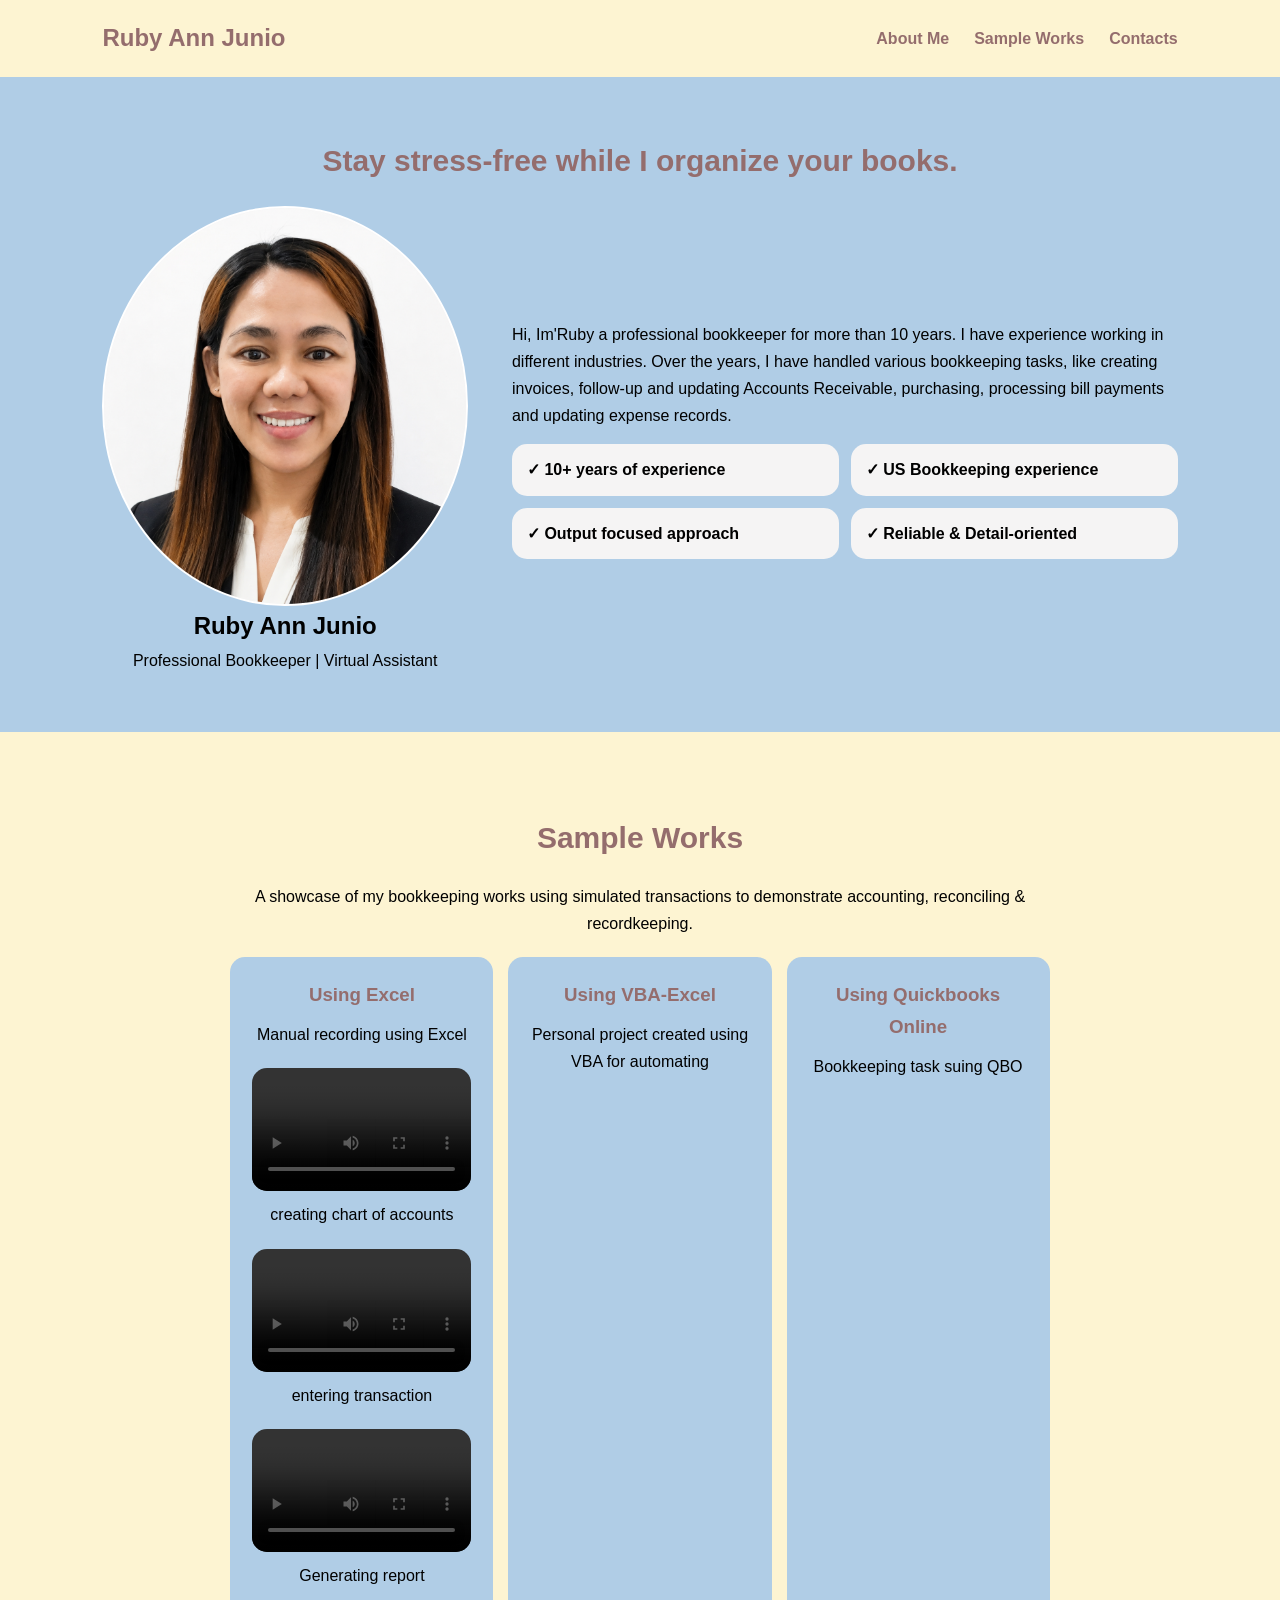
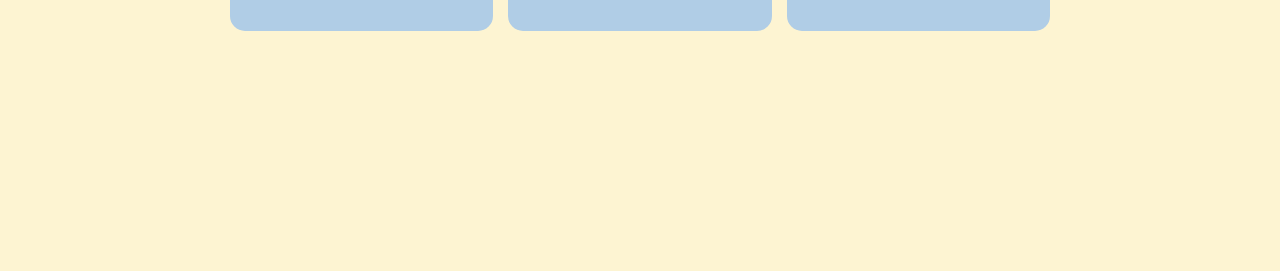
==== index.html @ ea8b375e "Update index.html" ====
<!DOCTYPE html>
<html lang="en">
  <head>
    <meta charset="UTF-8">
    <meta name="viewport" content="width=device-width initial.scale=1.0">
    <title> Ruby's bookkeeping portfolio </title>
    <link rel="stylesheet" href="style.css">   
  </head>
  <body>
    <header >
      <!-- Navigation -->
      <div class="logo"> Ruby Ann Junio </div>
      <nav>
        <a href="#about"> About Me </a>
        <a href="#works"> Sample Works </a>
        <a href="#contact"> Contacts </a>
      </nav>
    </header>
    
    <main>
      <section id="about">
       <h1> <span>Stay stress-free while I organize your books.</span> </h1>
       <div class="about-container"> 
         <div class="about-photo">
           <div class="photo-frame">
              <img src="RubyPic.png" alt="ruby's profile photo"> 
           </div>
           <h2>Ruby Ann Junio</h2>
           <p>Professional Bookkeeper | Virtual Assistant </p>
         </div>
          <div class="about-details">
            <p>
              Hi, Im'Ruby a professional bookkeeper for more than 10 years.
              I have experience working in different industries. 
              Over the years, I have handled various bookkeeping tasks, like creating invoices,
              follow-up and updating Accounts Receivable, purchasing, processing bill payments and 
              updating expense records.  
            </p>
            <div class="checkbox">
                <div class="checkitem">
                  <span>✓</span> 10+ years of experience
                </div>
                <div class="checkitem">
                  <span>✓</span> US Bookkeeping experience 
                </div>
                <div class="checkitem">
                  <span>✓</span> Output focused approach 
                </div>
                <div class="checkitem">
                  <span>✓</span> Reliable & Detail-oriented
                </div>
            </div>
           </div> 
        </div>      
      </section>
      
      <section id="works">
        <h2><span>Sample Works</span></h2>
        <p>A showcase of my bookkeeping works using simulated transactions to demonstrate accounting, reconciling & recordkeeping.</p>
       
        <div class="sample-work">
            <!--project 1 -->
            <div class="work-card">
              <h3>Using Excel</h3>
              <p>Manual recording using Excel</p>
              <div class="work-vid">
                <video controls preload="metadata">
                  <source src="creditcard.mp4 type="video/mp4">
                  Your browser does not support HTML video.
                </video>
                <p>creating chart of accounts </p>
              </div>
              <div class="work-vid">
                <video controls preload="metadata">
                  <source src="creditcard.mp4" type="video/mp4">
                  Your browser does not support the HTML video
                </video>  
                <p>entering transaction </p>
              </div>
              <div class="work-vid">
                <video controls preload="metadata">
                  <source src="creditcard.mp4 type="video/mp4">
                  Your browser does not support HTML video.
                </video>  
                <p>Generating report </p>
              </div>
            </div>   
           
          <!--project 2 -->
            <div class="work-card">
              <h3>Using VBA-Excel</h3>
              <p>Personal project created using VBA for automating </p>
              <div class="work-vid">
                <video >      </video>
              </div>
            </div>
    
            <!--project 3 -->
            <div class="work-card">
               <h3>Using Quickbooks Online</h3>
                <p>Bookkeeping task suing QBO</p>
                <div class="work-vid">
                  <video>     </video>
                </div>   
            </div>

        </div>
      </section>
      
      <section id="contact">


      </section>

      
    </main>
    <footer>

      
    </footer>

  </body>

</html>
---- style.css ----
:root {
  --background: #FDF4D2;
  --aboutcolor: #B0CDE6;
  --lightpink: #FF7DB0;
  --darkpink: #FF0087;
  --text: #946D6D;
  --footerbck: #A290B7;
}

* {
  margin: 0;
  padding: 0;
  box-sizing: border-box; 
}

body {
  font-family: aerial, sans-serif;
  background: var(--background);
  line-height: 1.7;
  scroll-behavior: smooth;
}

header {
  background: var(--background);
  padding: 18px 8%;
  display: Flex;
  justify-content: space-between;
  align-items: center;
  position: sticky;
  top: 0;
  z-index: 10;   
}

.logo {
  font-size: 24px;
  font-weight: bold;
  color: var(--text);

}

nav {
  gap: 25px;
  display: flex;
}  

nav a {
  text-decoration: none;
  color: var(--text);
  font-weight: 600;
}

nav a:hover {
  color: var(--darkpink);
}

section {
  padding: 80px 18%;
  scroll-margin-top: 75px;
}

#about {
  background: var(--aboutcolor);
  padding: 58px 8%;
  }
#about h1{
  margin: 0 auto 20px;
  text-align: center;
  font-size: 30px;
  color: var(--text);
}

.about-container {
  margin: auto;
  display: flex;
  max-width: 1140px;
  align-items: center;
  gap: 44px; 
}

.about-photo {
  flex: 0 0 34%;
  display: flex;
  flex-direction: column;
  align-items: center;
  text-align: center;

}
.photo-frame {
  max-width: 400px;
  max-height: 400px;
  border-radius: 50%;
  border: 2px solid white;
  overflow: hidden;
  background-color: #f5f4f4;
  }

.photo-frame img {
 max-width: 100%;
 max-height: 100%;
 object-fit: contain;
 display: block; 
}
.checkbox {
  display: grid;
  grid-template-columns: 1fr 1fr;
  gap: 12px;
  margin-top: 15px;  
}

.checkitem {
  background-color: #f5f4f4;
  padding: 12px 15px;
  border-radius: 15px;
  font-weight: bold;

}
 #works {
   background-color: var(--background); 
   align-items: center;
   text-align: center;
   
 }
#works h2{
  margin: 0 auto 20px;
  text-align: center;
  font-size: 30px;
  color: var(--text);
}

#works p{
  margin: 10px 0 20px 0;

}
#works h3{
  color: var(--text);

}

.sample-work{
  display: grid;
  grid-template-columns: repeat(3, 1fr);
  gap: 15px;
  margin: auto;
  max-width: 1100px;

}

.work-card {
   background: var(--aboutcolor);
   border-radius: 15px;
   padding: 22px;
  
}
.work-vid {
margin-bottom: 10px;

}
.work-vid video {
  width: 100%;
  display: block;
  border-radius: 15px;
  aspect-ratio: 16/9;

}
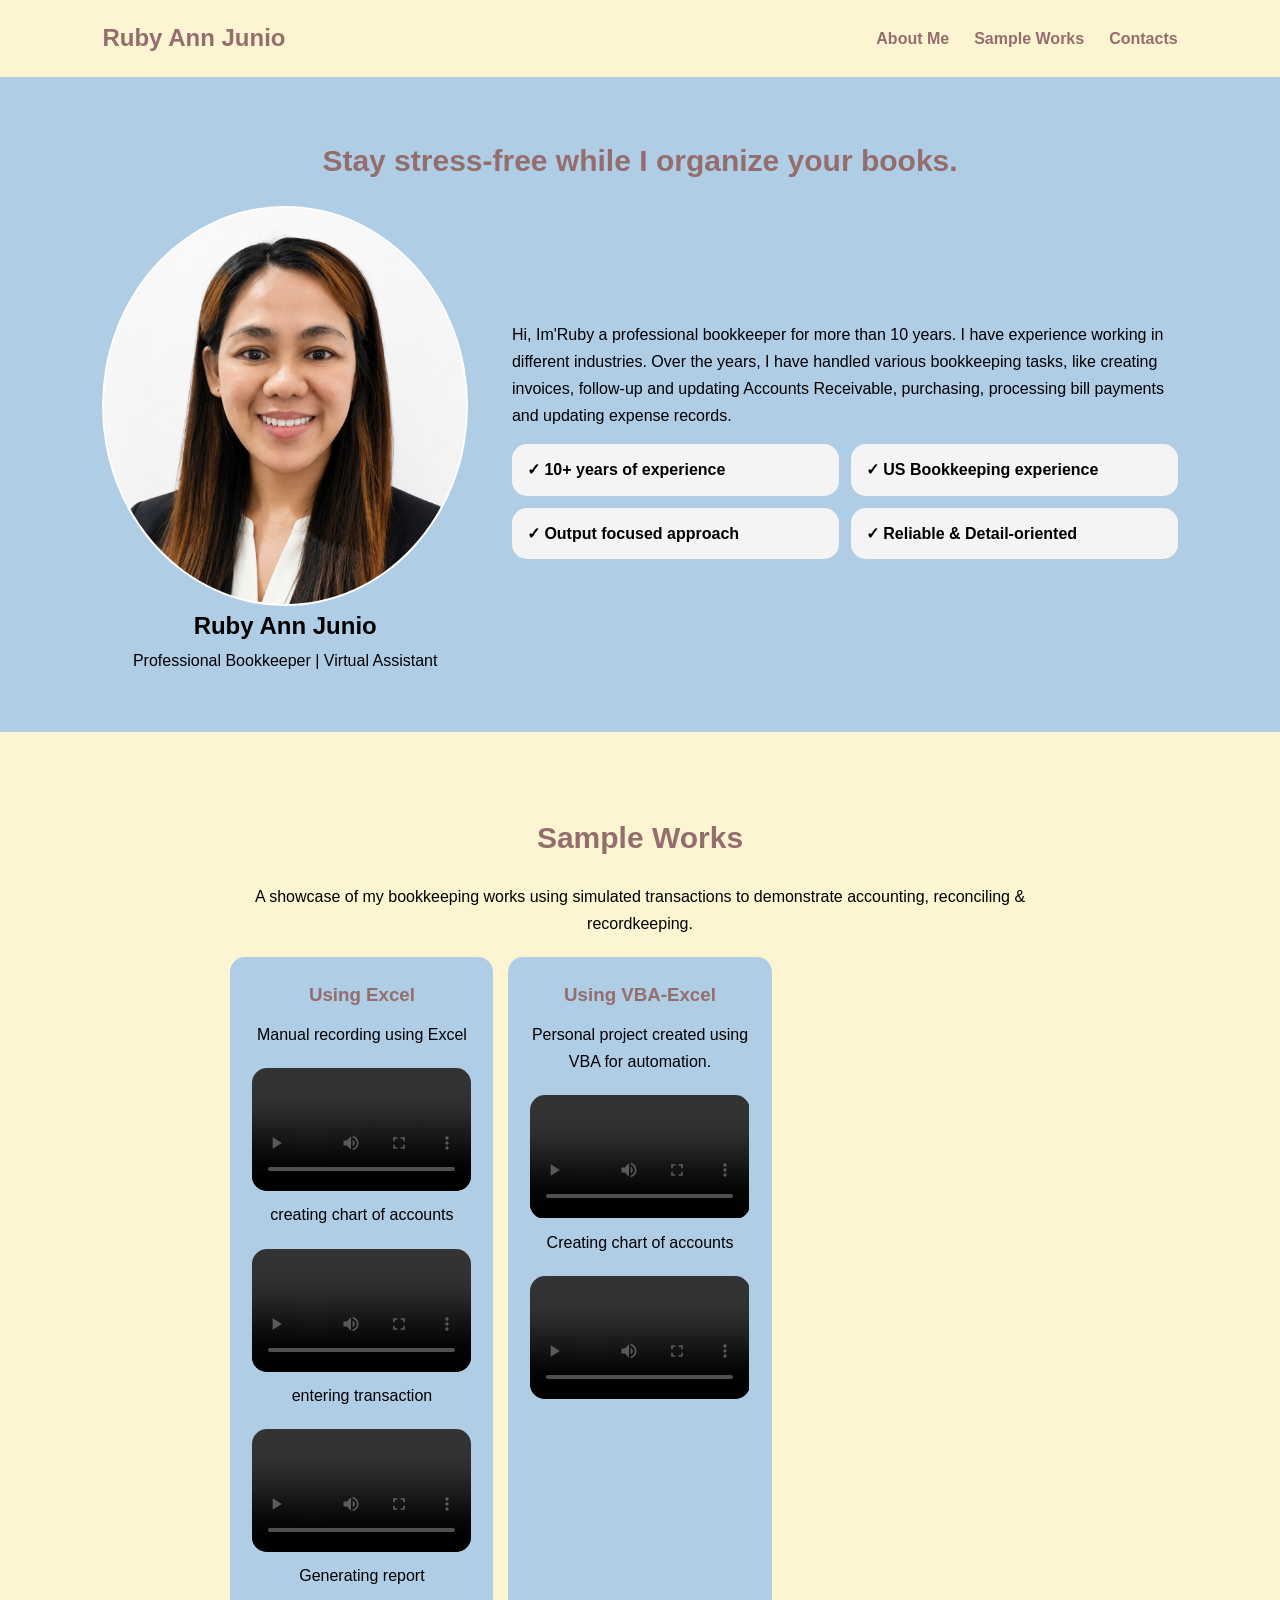
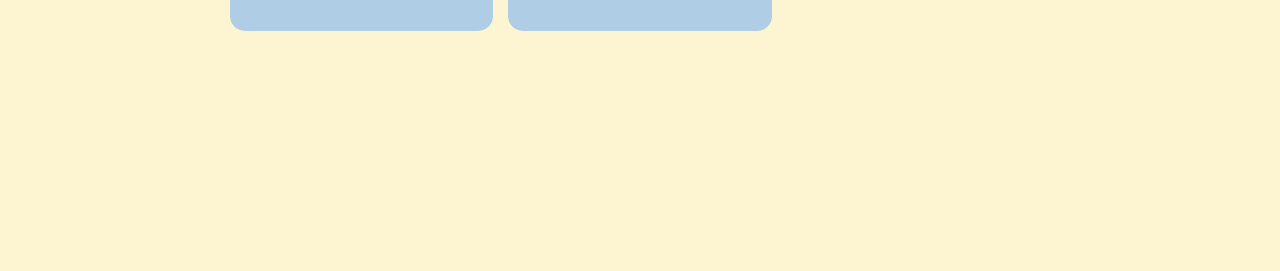
==== commit 4352f5db: "Update index.html" ====
--- a/index.html
+++ b/index.html
@@ -65,7 +65,7 @@
               <p>Manual recording using Excel</p>
               <div class="work-vid">
                 <video controls preload="metadata">
-                  <source src="creditcard.mp4 type="video/mp4">
+                  <source src="creditcard.mp4" type="video/mp4">
                   Your browser does not support HTML video.
                 </video>
                 <p>creating chart of accounts </p>
@@ -79,7 +79,7 @@
               </div>
               <div class="work-vid">
                 <video controls preload="metadata">
-                  <source src="creditcard.mp4 type="video/mp4">
+                  <source src="creditcard.mp4" type="video/mp4">
                   Your browser does not support HTML video.
                 </video>  
                 <p>Generating report </p>
@@ -89,9 +89,27 @@
           <!--project 2 -->
             <div class="work-card">
               <h3>Using VBA-Excel</h3>
-              <p>Personal project created using VBA for automating </p>
+              <p>Personal project created using VBA for automation. </p>
               <div class="work-vid">
-                <video >      </video>
+                <video controls preload="metadata">
+                  <source src="reclassify_transaction.mp4" type="video/mp4">
+                  Your browser does not support the HTML video
+                </video>
+                <p> Creating chart of accounts</p>
+              </div>
+              <div class="work-vid">
+                <video controls preload="metadata">
+                  <source src="reclassify_transaction.mp4" type="video/mp4"
+                    Your browser does not support the HTML video
+                </video>
+                  <p>Entering business transaction </p
+              </div>
+              <div class="work-vid">
+                <video controls preload="metadata">
+                  <source src="reclassify_transaction.mp4" type="video/mp4"
+                    Your browser does not support the HTML video
+                </video>
+                  <p>Generating report </p
               </div>
             </div>
     
@@ -100,8 +118,26 @@
                <h3>Using Quickbooks Online</h3>
                 <p>Bookkeeping task suing QBO</p>
                 <div class="work-vid">
-                  <video>     </video>
+                  <video controls preload="metadata">
+                    <source src="import_customer.mp4" type="video/mp4">
+                    Your browser does not support the HTML video         
+                  </video>
+                  <p>Creating chart of accounts</p>
                 </div>   
+                <div class="work-vid">
+                  <video controls preload="metadata">
+                    <source src="import_customer.mp4" type="video/mp4">
+                    Your browser does not support the HTML video         
+                  </video>
+                  <p>Entering transactions</p>
+                </div> 
+                <div class="work-vid">
+                  <video controls preload="metadata">
+                    <source src="import_customer.mp4" type="video/mp4">
+                    Your browser does not support the HTML video         
+                  </video>
+                  <p>Generating reports</p>
+                </div> 
             </div>
 
         </div>
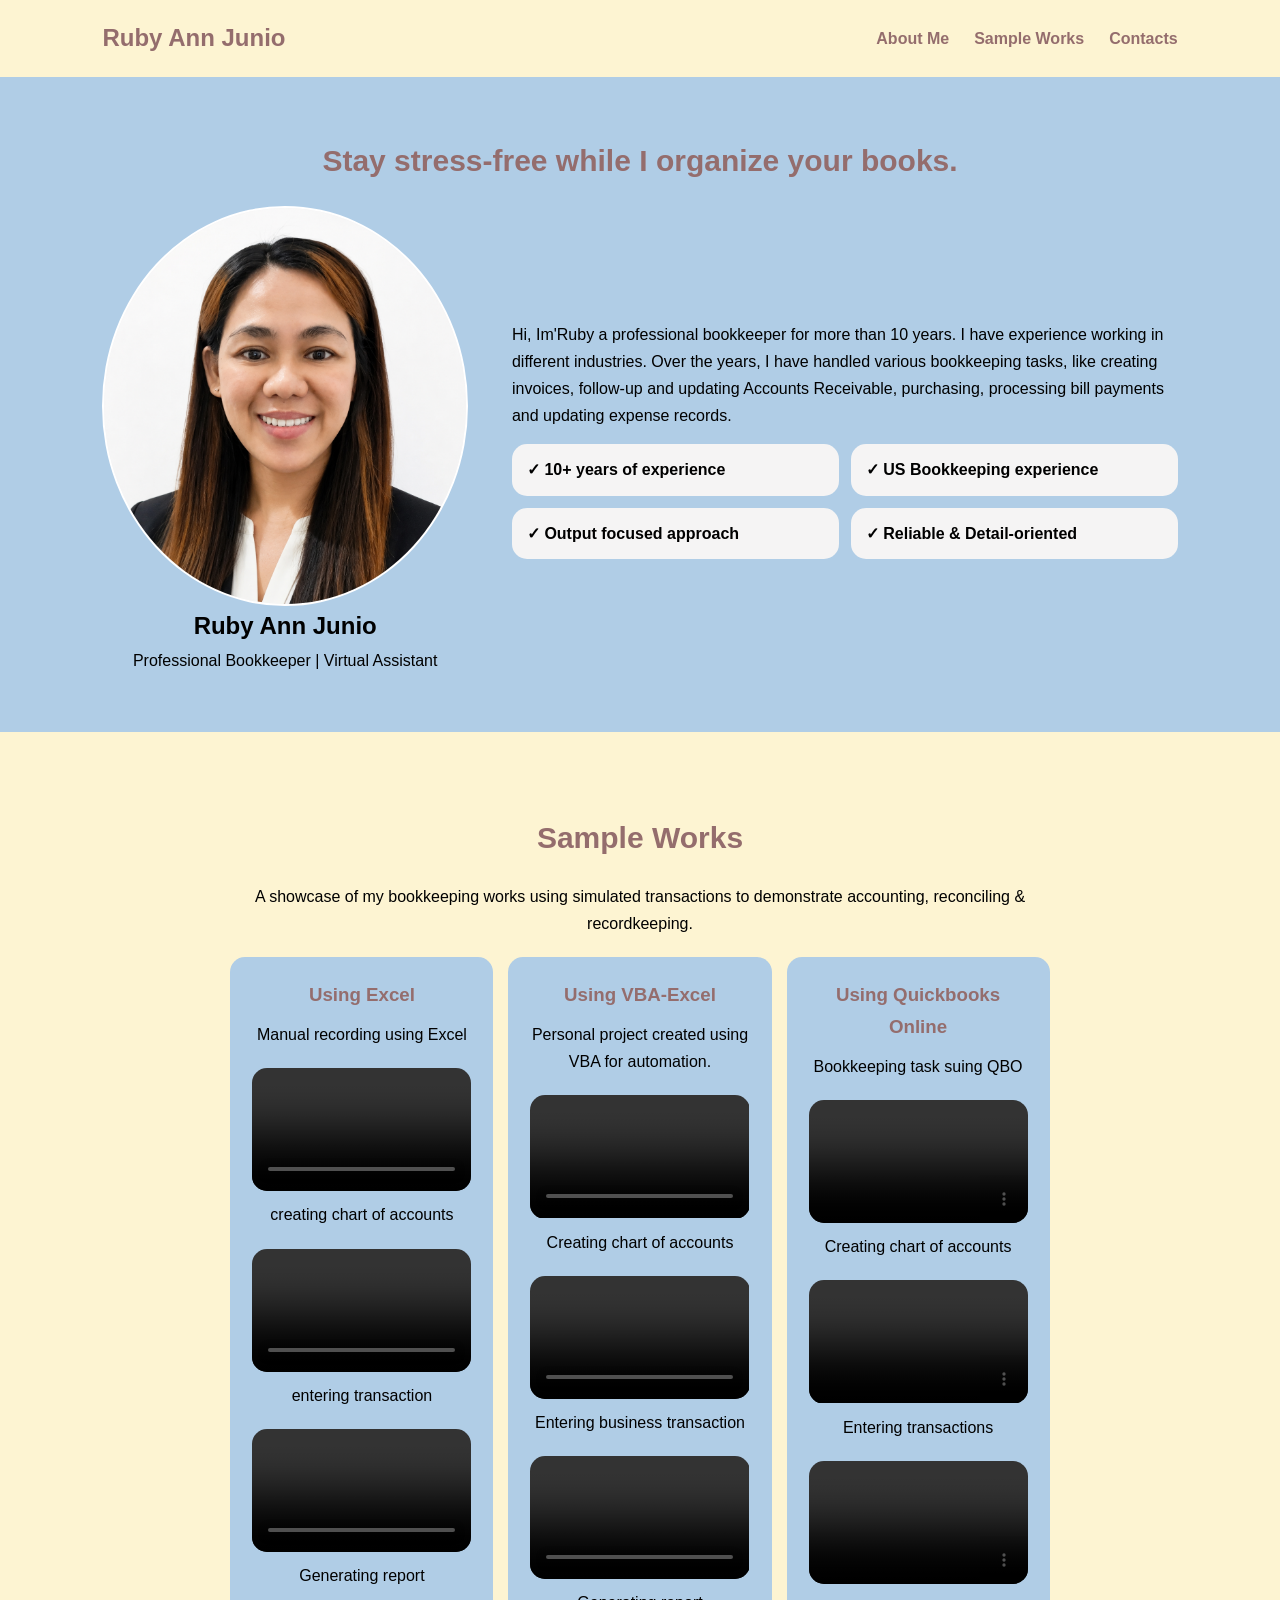
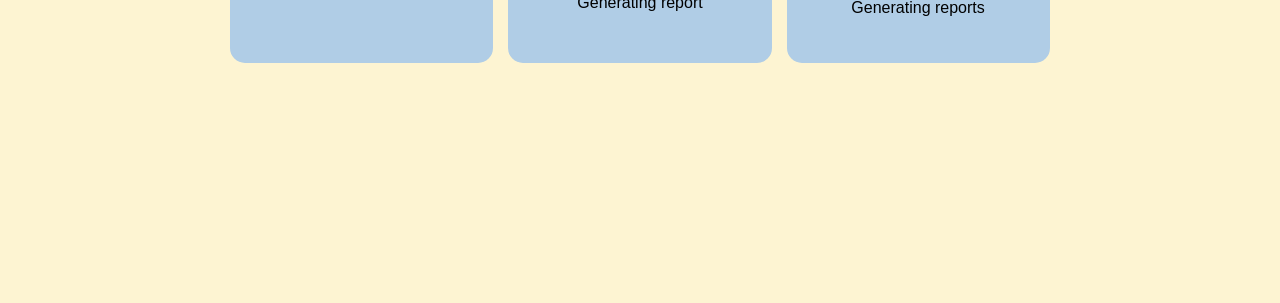
==== commit 0f443296: "Update index.html" ====
--- a/index.html
+++ b/index.html
@@ -90,6 +90,7 @@
             <div class="work-card">
               <h3>Using VBA-Excel</h3>
               <p>Personal project created using VBA for automation. </p>
+              
               <div class="work-vid">
                 <video controls preload="metadata">
                   <source src="reclassify_transaction.mp4" type="video/mp4">
@@ -97,26 +98,30 @@
                 </video>
                 <p> Creating chart of accounts</p>
               </div>
+              
               <div class="work-vid">
                 <video controls preload="metadata">
-                  <source src="reclassify_transaction.mp4" type="video/mp4"
+                  <source src="reclassify_transaction.mp4" type="video/mp4">
                     Your browser does not support the HTML video
                 </video>
-                  <p>Entering business transaction </p
+                  <p>Entering business transaction </p>
               </div>
+             
               <div class="work-vid">
                 <video controls preload="metadata">
-                  <source src="reclassify_transaction.mp4" type="video/mp4"
+                  <source src="reclassify_transaction.mp4" type="video/mp4">
                     Your browser does not support the HTML video
                 </video>
-                  <p>Generating report </p
+                  <p>Generating report </p>
               </div>
+            
             </div>
     
             <!--project 3 -->
             <div class="work-card">
                <h3>Using Quickbooks Online</h3>
-                <p>Bookkeeping task suing QBO</p>
+               <p>Bookkeeping task suing QBO</p>
+               
                 <div class="work-vid">
                   <video controls preload="metadata">
                     <source src="import_customer.mp4" type="video/mp4">
@@ -138,6 +143,7 @@
                   </video>
                   <p>Generating reports</p>
                 </div> 
+            
             </div>
 
         </div>
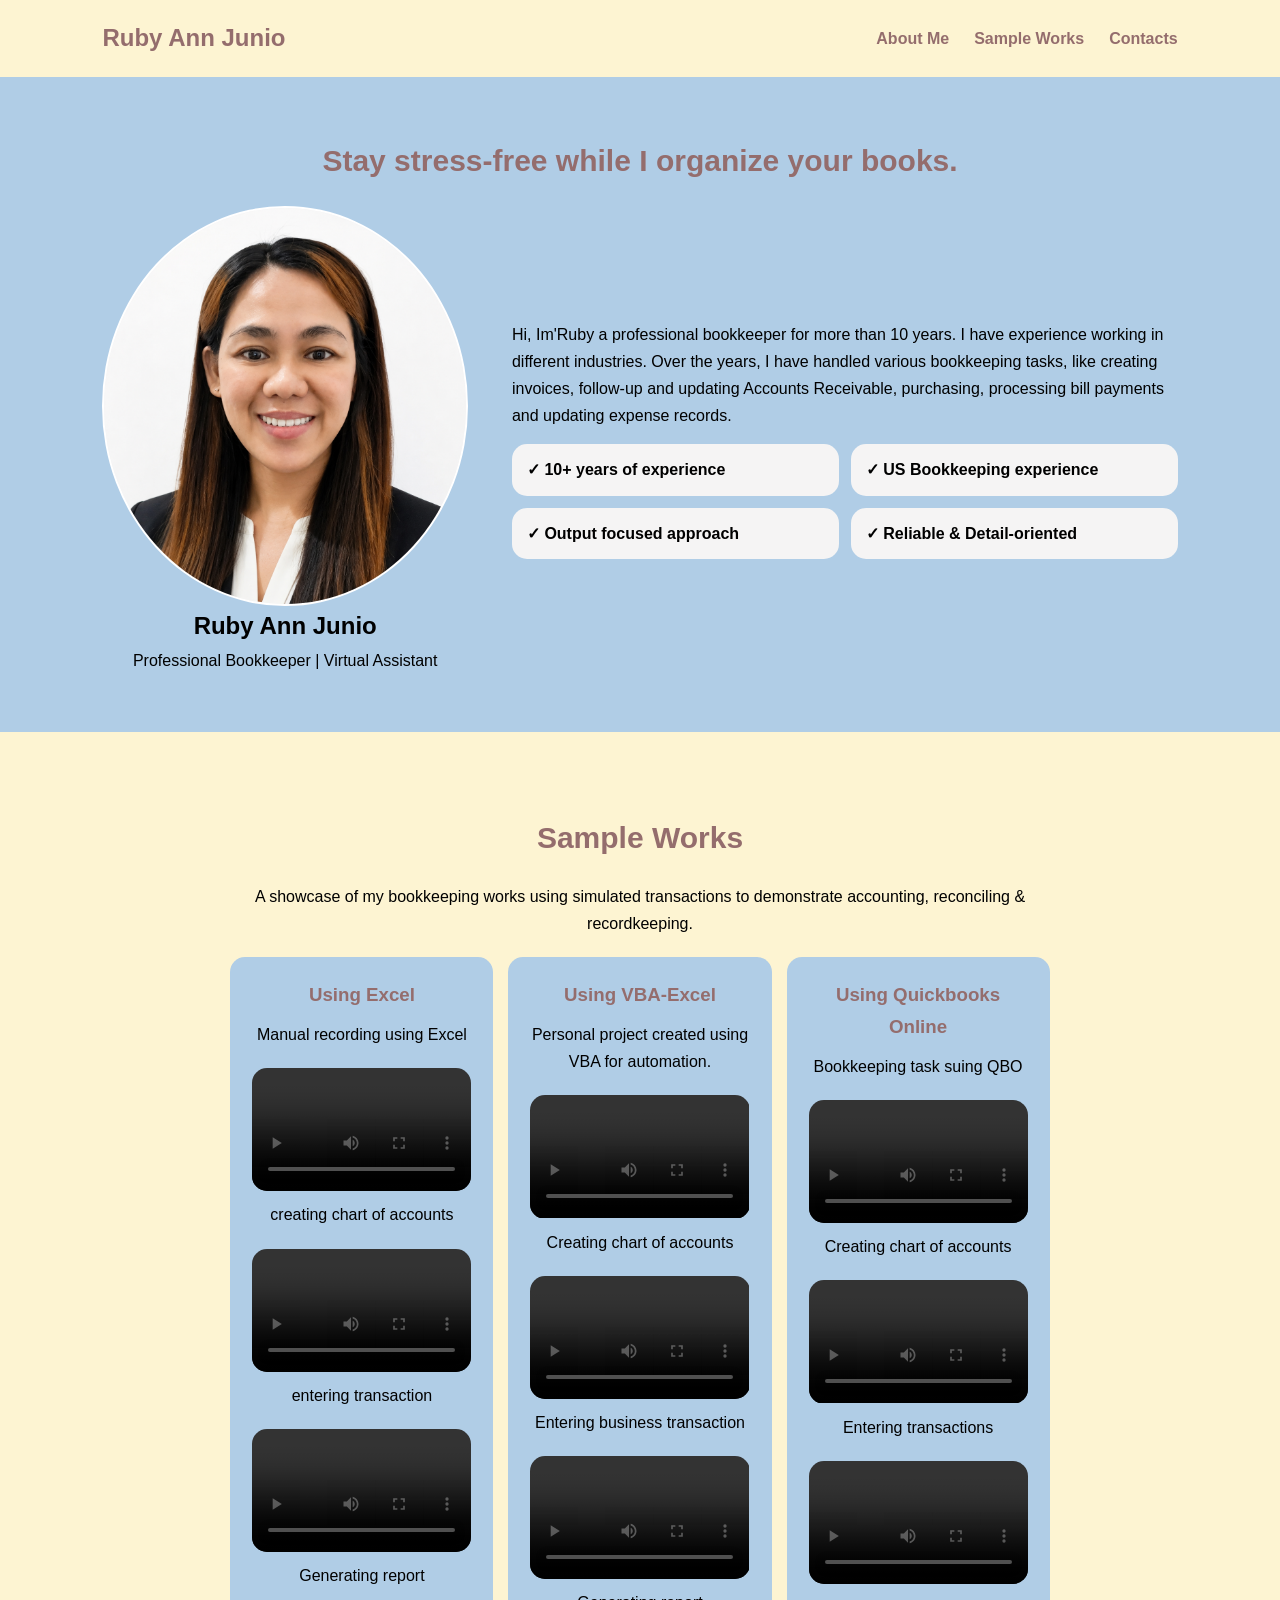
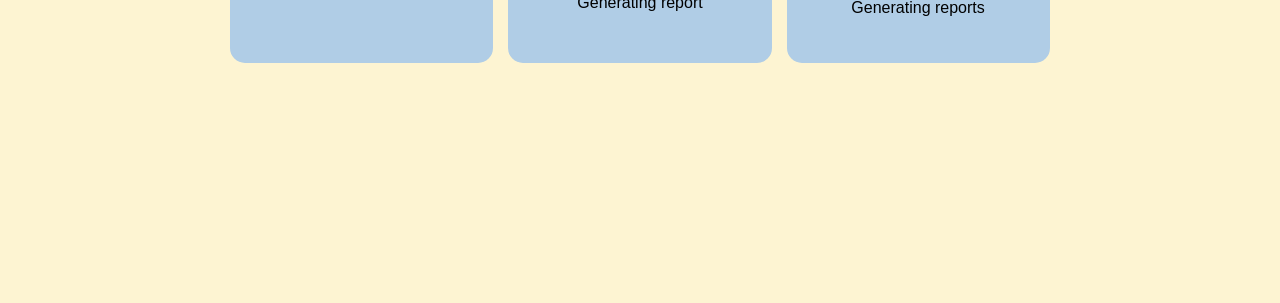
==== commit b8acb120: "Update index.html" ====
--- a/index.html
+++ b/index.html
@@ -93,7 +93,7 @@
               
               <div class="work-vid">
                 <video controls preload="metadata">
-                  <source src="reclassify_transaction.mp4" type="video/mp4">
+                  <source src="Reclassify_transaction.mp4" type="video/mp4">
                   Your browser does not support the HTML video
                 </video>
                 <p> Creating chart of accounts</p>
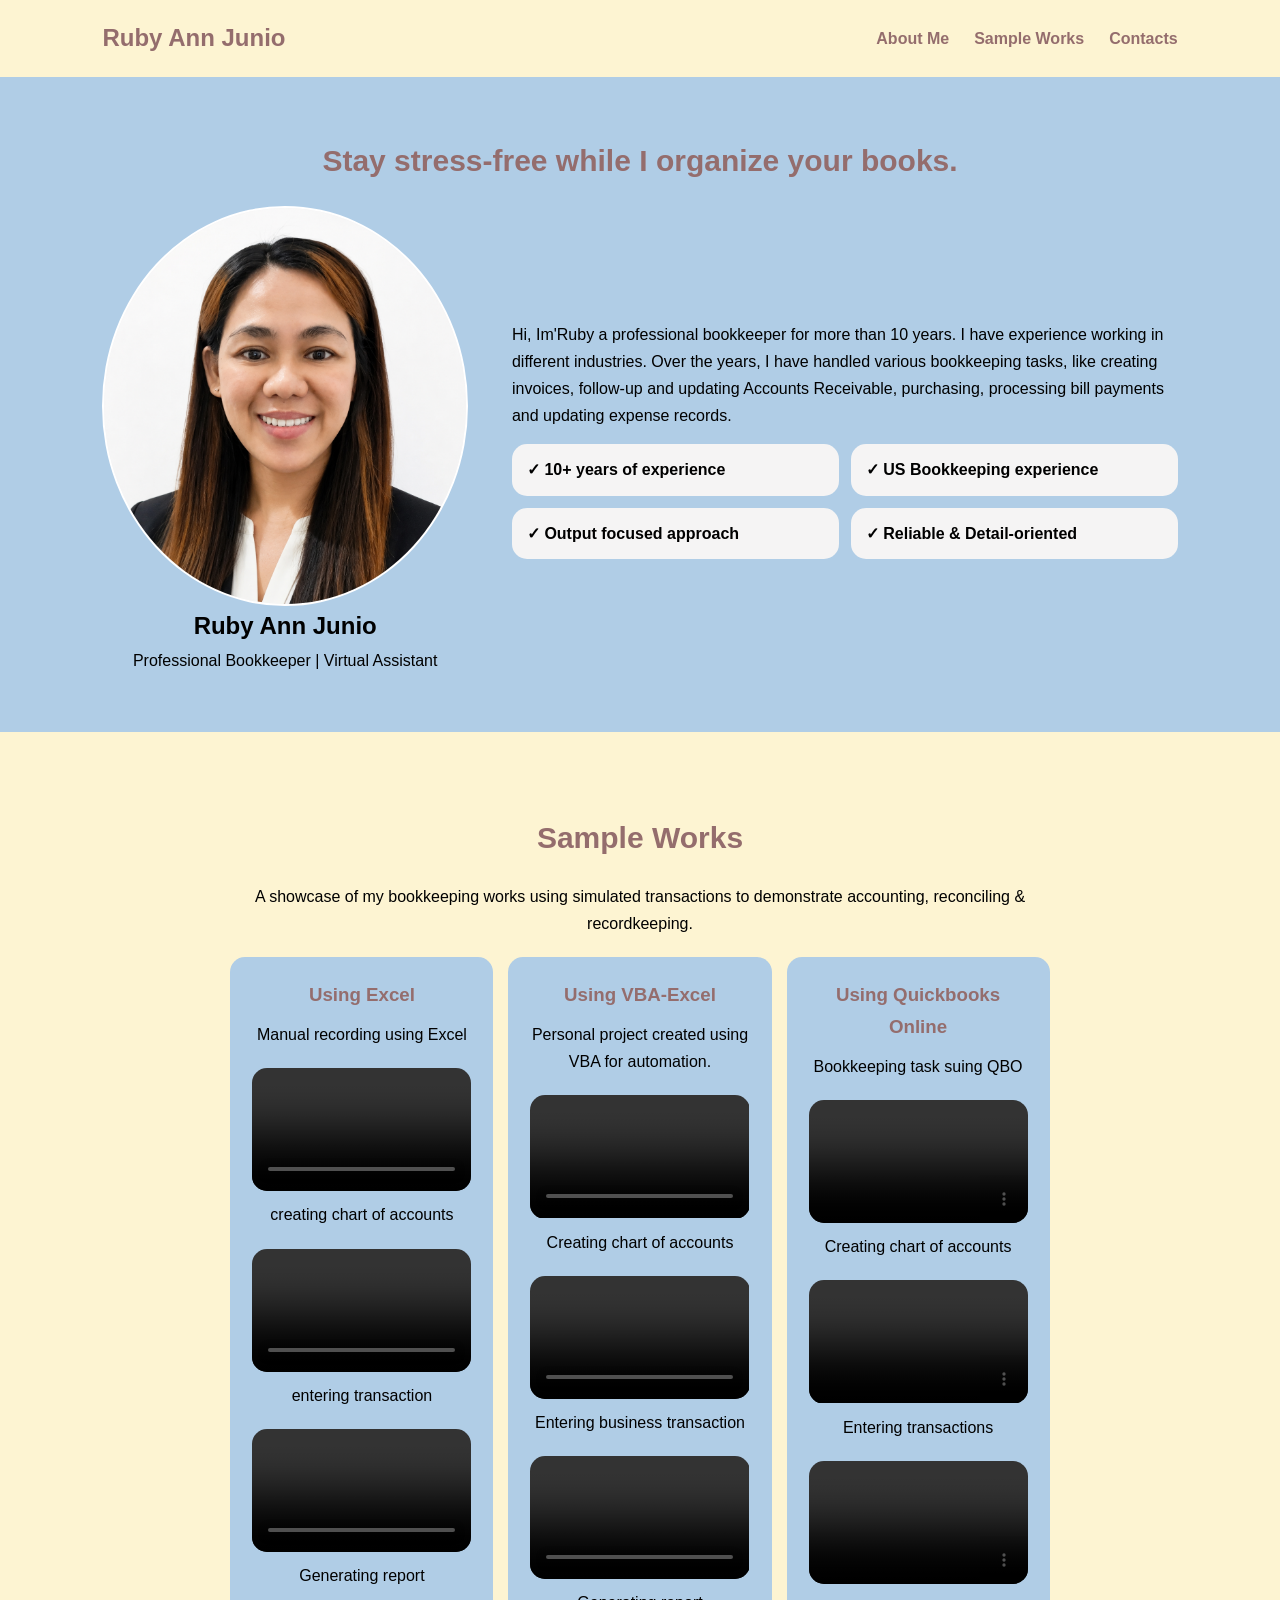
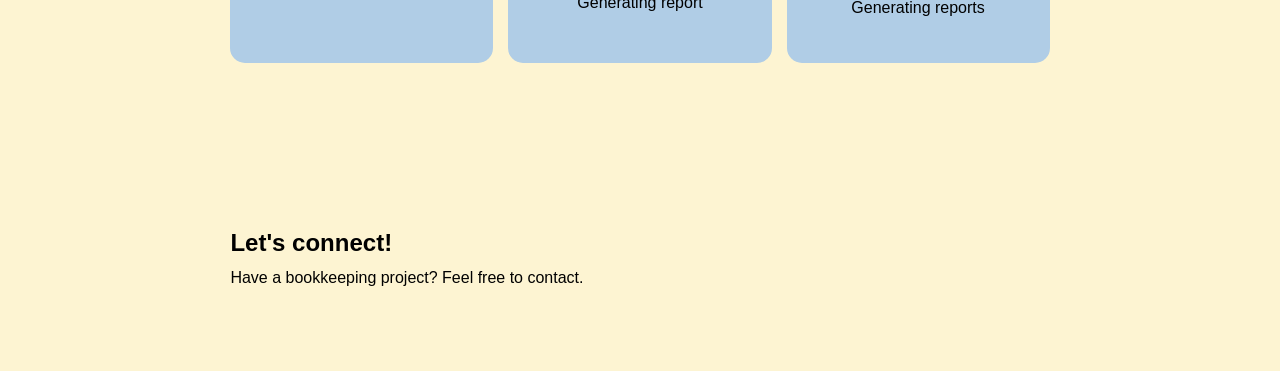
==== commit 54fde837: "Update index.html" ====
--- a/index.html
+++ b/index.html
@@ -101,7 +101,7 @@
               
               <div class="work-vid">
                 <video controls preload="metadata">
-                  <source src="reclassify_transaction.mp4" type="video/mp4">
+                  <source src="Reclassify_transaction.mp4" type="video/mp4">
                     Your browser does not support the HTML video
                 </video>
                   <p>Entering business transaction </p>
@@ -109,7 +109,7 @@
              
               <div class="work-vid">
                 <video controls preload="metadata">
-                  <source src="reclassify_transaction.mp4" type="video/mp4">
+                  <source src="Reclassify_transaction.mp4" type="video/mp4">
                     Your browser does not support the HTML video
                 </video>
                   <p>Generating report </p>
@@ -150,6 +150,8 @@
       </section>
       
       <section id="contact">
+        <h2>Let's connect!</h2>
+        <p>Have a bookkeeping project? Feel free to contact.</p>
 
 
       </section>
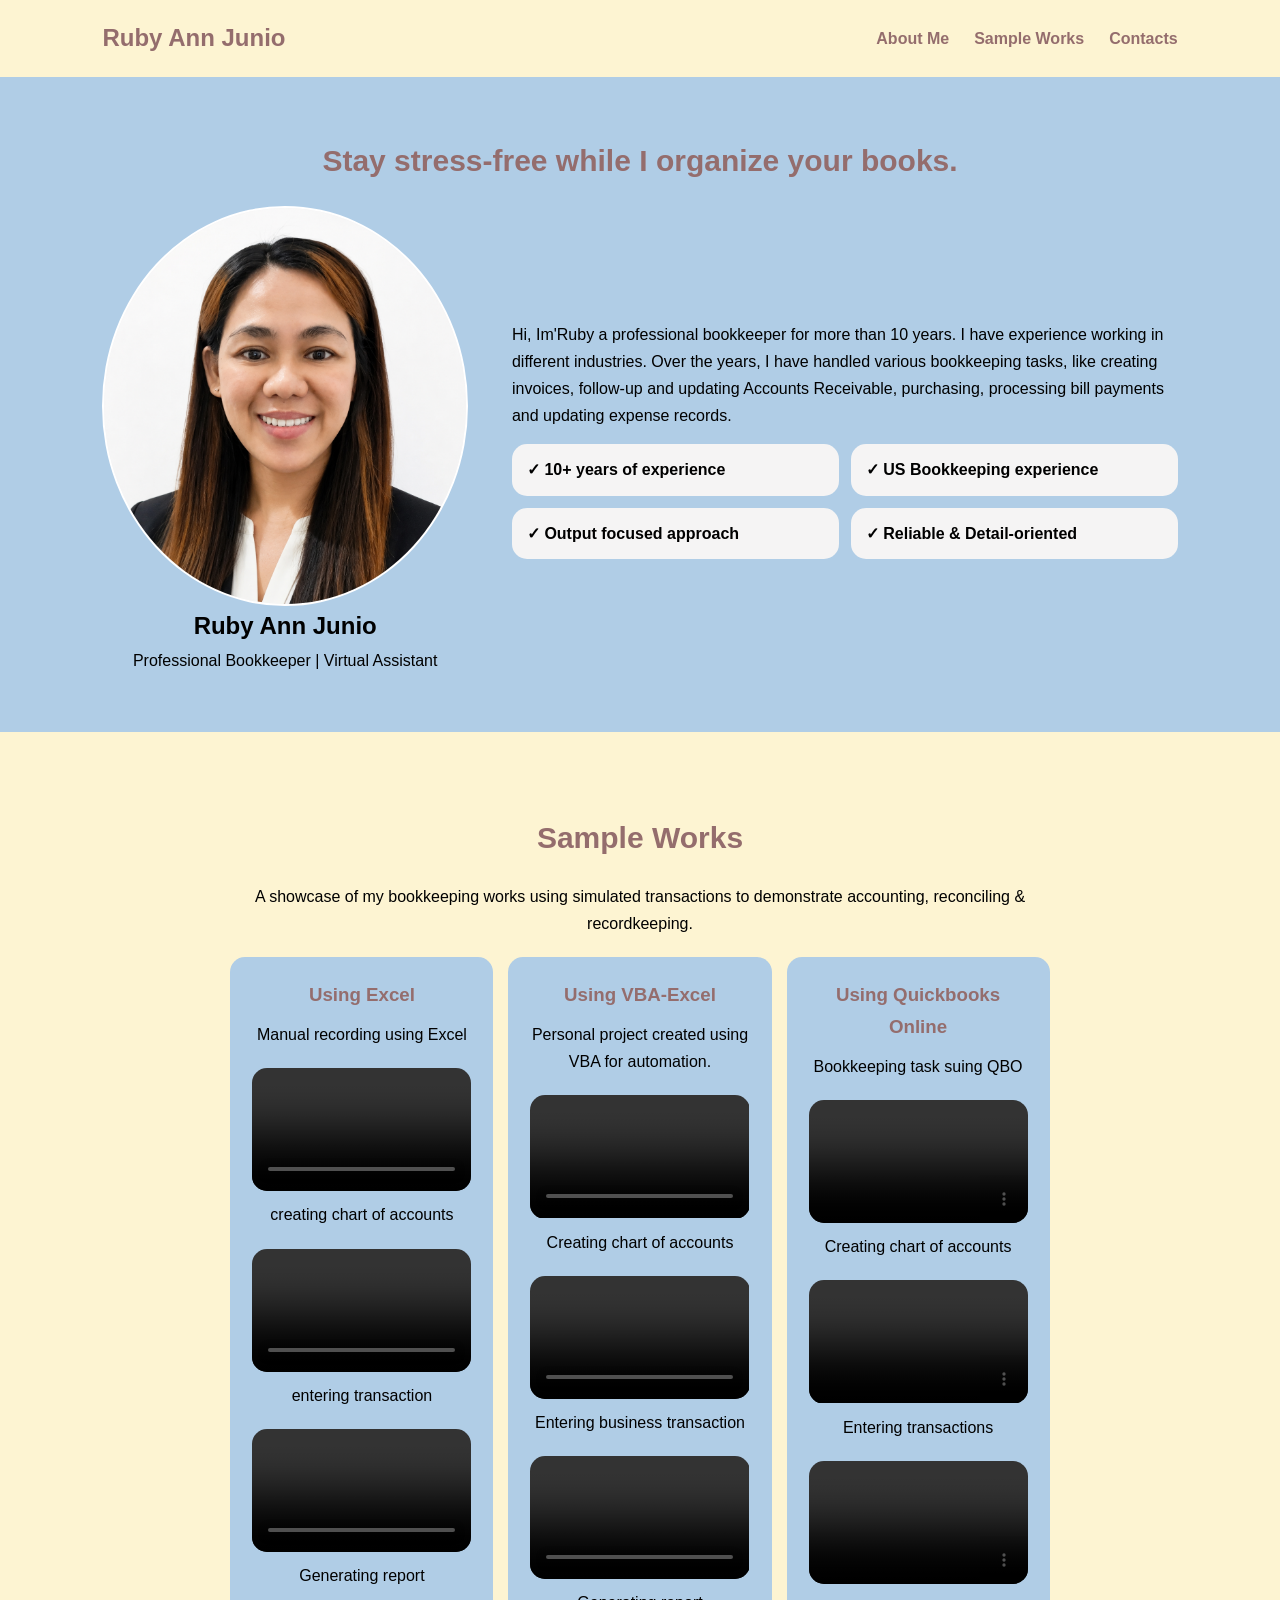
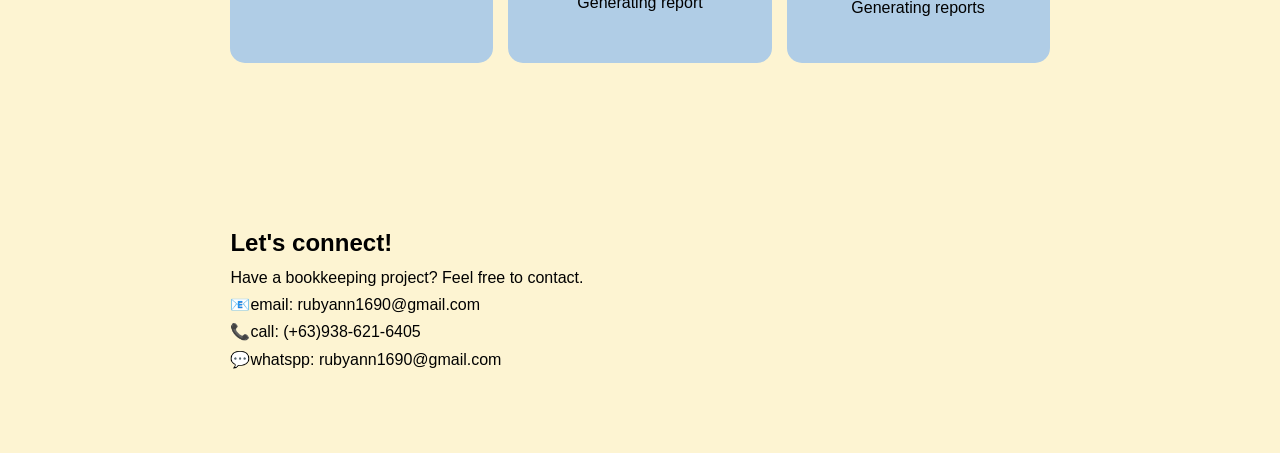
==== commit dd633124: "Update index.html" ====
--- a/index.html
+++ b/index.html
@@ -152,6 +152,12 @@
       <section id="contact">
         <h2>Let's connect!</h2>
         <p>Have a bookkeeping project? Feel free to contact.</p>
+        <div class="contact-details">
+          <p><span> 📧email: rubyann1690@gmail.com </span></p>
+          <p><span>📞call: (+63)938-621-6405 </span></p>
+           <p><span> 💬whatspp: rubyann1690@gmail.com </span></p>
+                   
+        </div>
 
 
       </section>
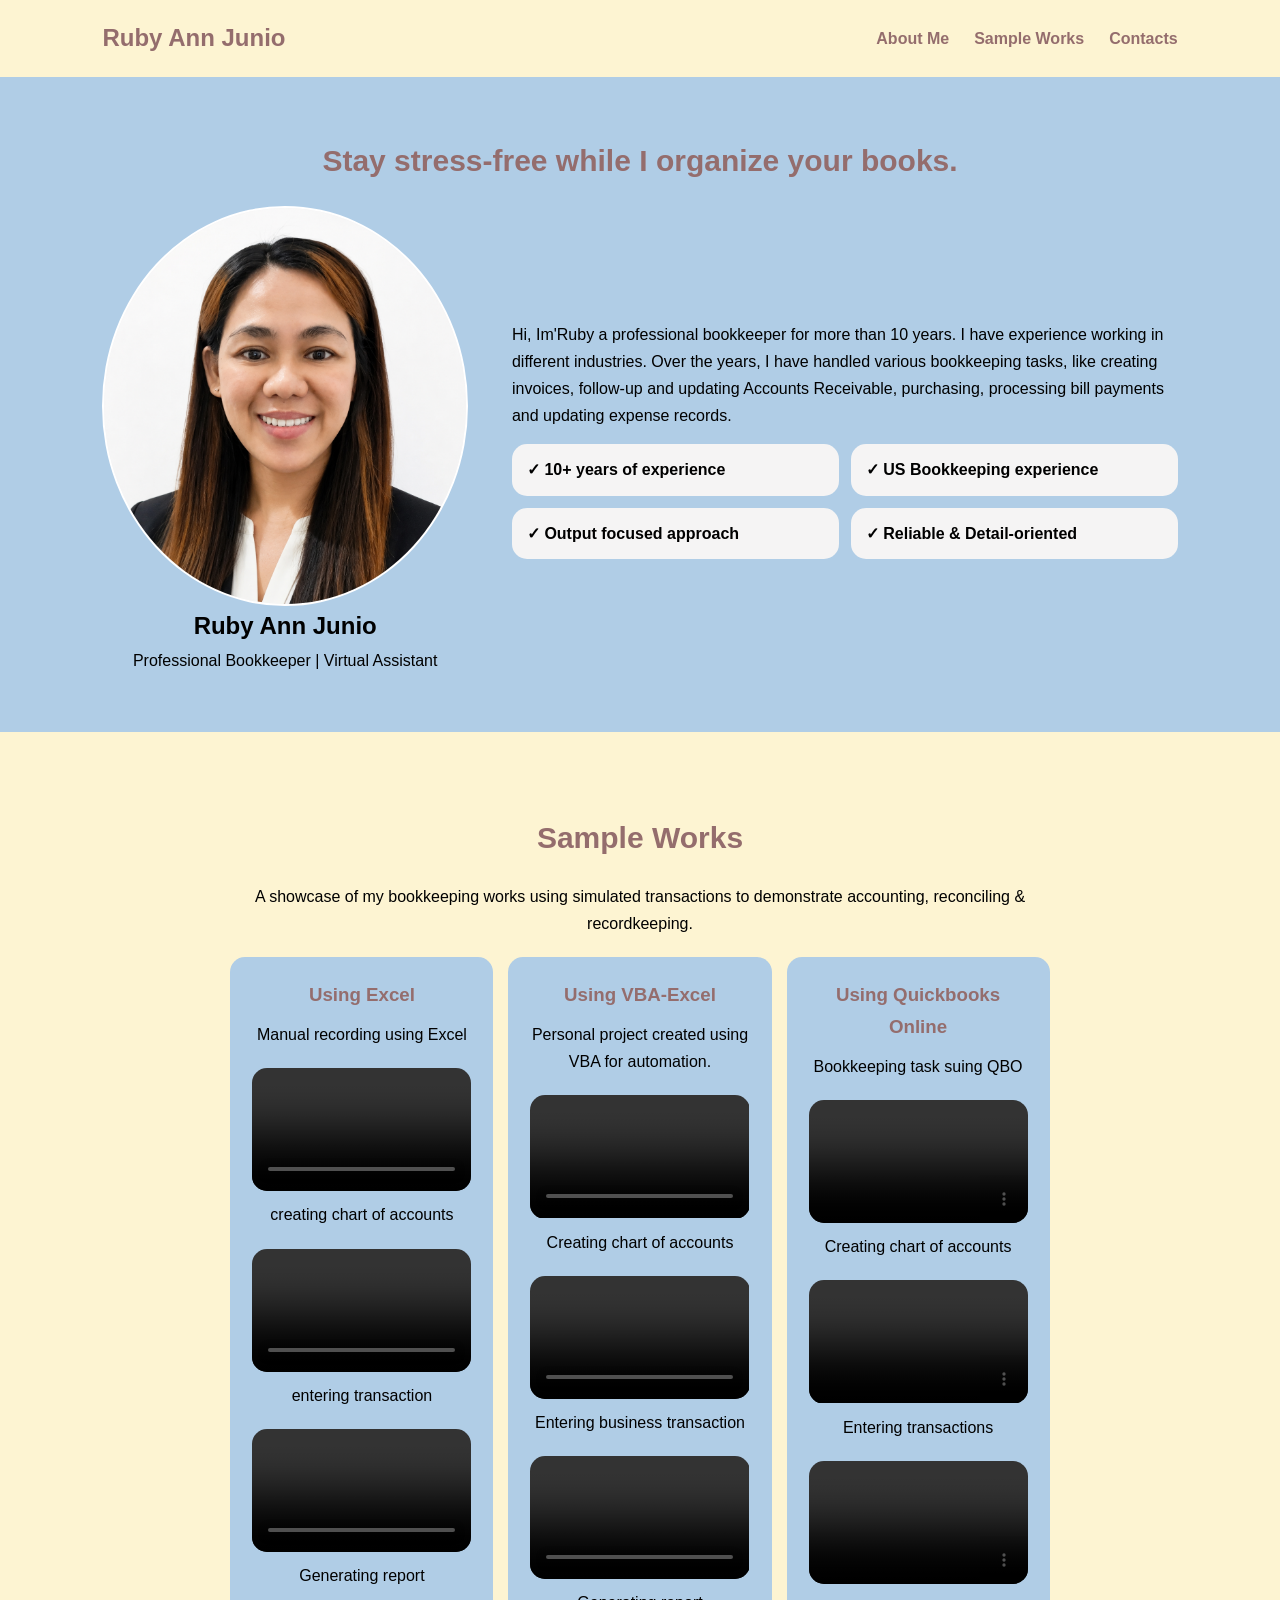
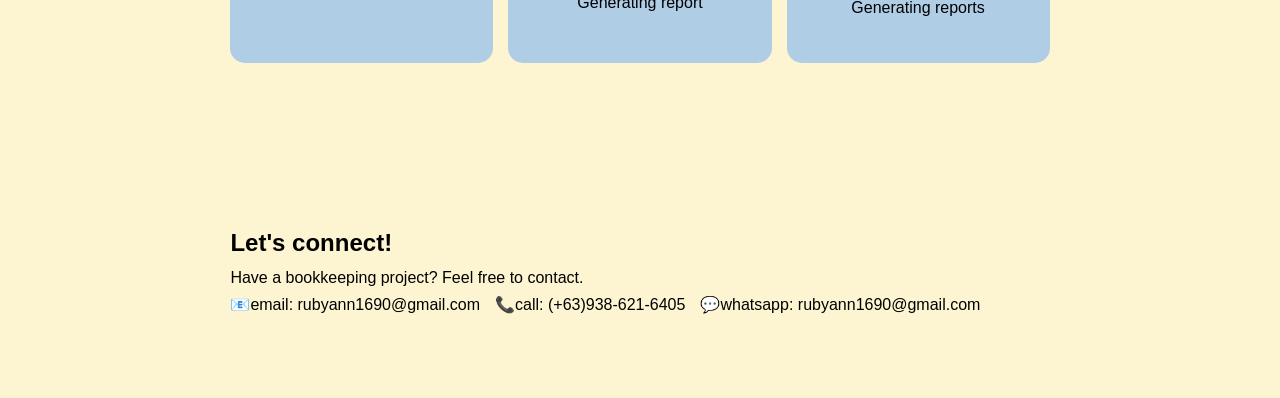
==== commit 58c57ee4: "Fix typo in 'whatsapp' spelling" ====
--- a/index.html
+++ b/index.html
@@ -155,7 +155,7 @@
         <div class="contact-details">
           <p><span> 📧email: rubyann1690@gmail.com </span></p>
           <p><span>📞call: (+63)938-621-6405 </span></p>
-           <p><span> 💬whatspp: rubyann1690@gmail.com </span></p>
+           <p><span> 💬whatsapp: rubyann1690@gmail.com </span></p>
                    
         </div>
 
--- a/style.css
+++ b/style.css
@@ -163,6 +163,23 @@
 
 }
 
+.contact {
+  background: var(--aboutcolor);
+  padding: 58px 8%;
+  align-items:center;
+  text-align: center;
+
+}
+.contact h2 {
+    color: var(--text);
+}
+
+.contact-details {
+  display: flex;
+  gap: 15px;
+
+}
 
 
 
+
